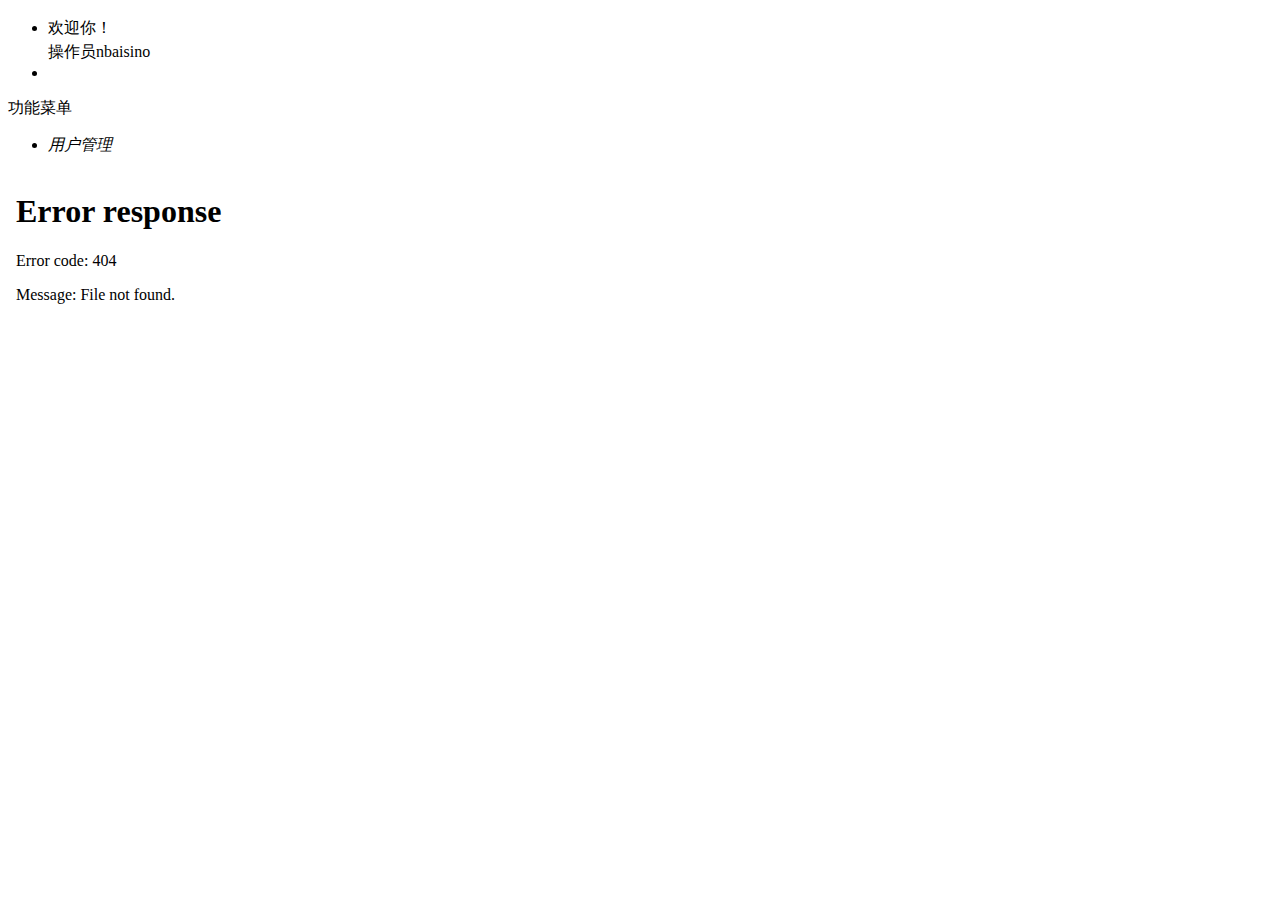
==== src/main/webapp/WEB-INF/views/index.html @ c48244df "新建项目" ====
<!DOCTYPE html>
<html lang="en" xmlns:th="http://www.thymeleaf.org">
<head>
    <meta charset="UTF-8">
    <title>高考志愿填报辅导系统</title>
    <link rel="stylesheet" type="text/css" href="/assets/edu/layui/css/layui.css">
    <link rel="stylesheet" type="text/css" href="/assets/edu/css/css.css">
    <script type="text/javascript" src="/assets/edu/jquery-1.11.3.js"></script>
    <script type="text/javascript" src="/assets/edu/layui/layui.js"></script>
    <script type="text/javascript" src="/assets/edu/js/index.js?v=201802131400"></script>
</head>
<body class="layui-layout-body">
<form name="ff" method="post">
    <div class="layui-layout layui-layout-admin">
        <div class="layui-header">
            <ul class="m-right">
                <li style="line-height: 24px; margin-right: 20px;" id="welUser">欢迎你！<br><span th:text="${session.user.getLoginRoleId()}">操作员</span><span th:text="${session.user.loginNickName}">nbaisino</span></li>
                <li class="close-container" onclick="loginout()" style="cursor:pointer;"><i class="iconfont m-close">&#xe60d;</i>
                </li>
            </ul>
        </div>

        <div class="layui-side bg-left">

            <div class="left-title">功能菜单</div>
            <div class="navBar layui-side-scroll" lay-filter="navTree"></div>
        </div>

        <div class="layui-body layui-form">
            <div class="layui-tab mar-tb0 m-container " lay-filter="bodyTab" id="top_tabs_box">
                <ul class="layui-tab-title layui-tab-mtitle top_tab pad-l10 fir-title" id="top_tabs">
                    <li class="layui-this" lay-id=""><cite>用户管理</cite></li>
                </ul>
                <div class="layui-tab-content clildFrame sec-title m-content">
                    <div class="layui-tab-item layui-show">
                        <iframe src="/user/" class="mframe" frameborder="no" scrolling="auto"
                                name="view2"></iframe>
                    </div>
                </div>
            </div>
        </div>
    </div>
    <script>

        var datas = [];
        layui.config({
            base: "js/"
        }).use(['element', 'layer', 'jquery'], function () {
            var $ = layui.jquery, element = layui.element; //导航的hover效果、二级菜单等功能，需要依赖element模块

            //加载菜单
            $(function () {
                // getUser();
                $.ajax({
                    url: "/systemFunction/lisUsertFunction",
                    type: "get",
                    dataType: "json",
                    success: function (data) {
                        if (data.code == 90000) {
                            datas = data.data;
                            var ulHtml = '<ul class="layui-nav layui-nav-tree" lay-filter="navTree">';
                            $.each(datas, function (i, e) {
                                if (e.parentId == '0') {
                                    var functionCode = e.functionCode;
                                    ulHtml += '<li class="layui-nav-item">';
                                    ulHtml += '<a href="javascript:void(0);">';
                                    ulHtml += '<cite>' + e.functionName + '</cite><span class="layui-nav-more"></span></a>';
                                    ulHtml += '<dl class="layui-nav-child">';
                                    $.each(datas, function (j, child) {
                                        if (functionCode == child.parentId) {
                                            ulHtml += '<dd><a href="javascript:void(0);" data-url=\"' + child.functionUrl + '\">' +
                                                '<cite>' + child.functionName + '</cite></a></dd>';
                                        }
                                    });
                                }
                                ulHtml += '</dl></li>';
                            });
                            ulHtml += '<span class="layui-nav-bar"></span></ul>';
                            $(".navBar").empty().html(ulHtml).height($(window).height() - 245);
                            //初始化菜单
                            element.init();
                            $(window).resize(function () {
                                $(".navBar").height($(window).height() - 245);
                            });

                            element.on('nav(navTree)', function (elem) {
                                if (elem.find("a").attr("data-url")) {
                                    //如果不存在子级
                                    if (elem.find("a").siblings().length == 0) {
                                        addTab(elem.find("a"));
                                        $("#hrefTab").html('<i class=\"iconfont\">&#xe626;</i>' + elem.find("a").find("cite").text());
                                        //go(elem.find("a").attr("data-url"));
                                    }
                                }
                            });
                        }
                    },
                    error: function (data) {

                    }
                })
            });
        });

        function getUser() {
            $.ajax({
                url: "/user/getUser",
                type: "get",
                dataType: "json",
                data: {
                    "date": new Date()
                },
                success: function (data) {
                    if (data.code == 90000) {
                        $("#welUser").html("欢迎你！<br>" + data.data.cnname);
                    } else if (result.code == 10000) {
                        layer.msg(result.msg);
                        top.location.href = "/login";
                    }
                },
                error: function (data) {

                }
            })
        }

        function loginout() {
            layer.confirm('确认要退出吗？', {
                btn: ['确定', '取消']//按钮
            }, function (index) {
                layer.close(index);
                out();
            });
        }

        function out() {
            $.ajax({
                url: "/login/logout",
                type: "get",
                dataType: "json",
                success: function (data) {
                    if (data.code == 90000) {
                        top.location.href = "/login";
                    }
                },
                error: function (data) {

                }
            })
        }
    </script>
</form>
</body>
</html>
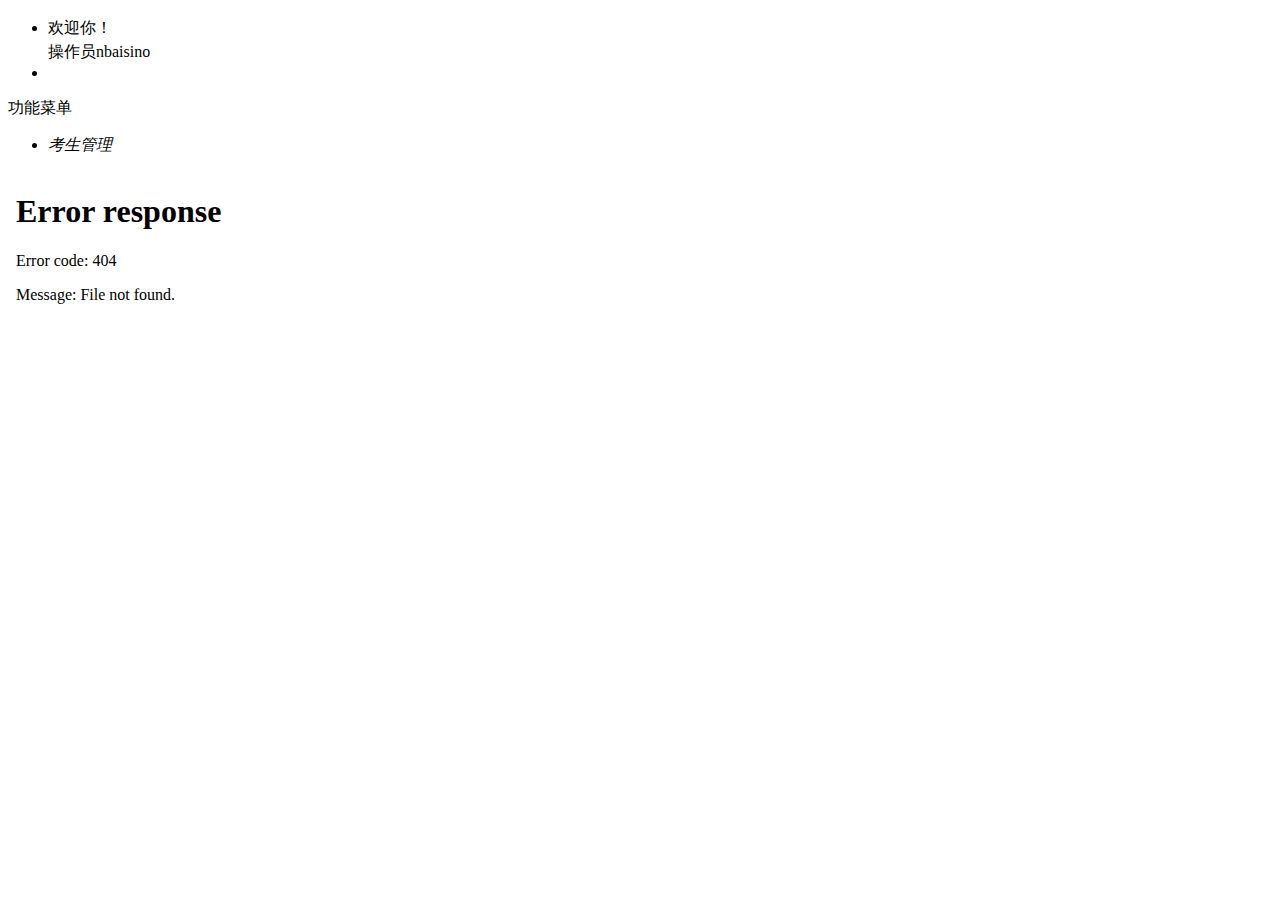
==== commit 1fbac5ba: "默认页面修改为考生管理" ====
--- a/src/main/webapp/WEB-INF/views/index.html
+++ b/src/main/webapp/WEB-INF/views/index.html
@@ -5,7 +5,7 @@
     <title>高考志愿填报辅导系统</title>
     <link rel="stylesheet" type="text/css" href="/assets/edu/layui/css/layui.css">
     <link rel="stylesheet" type="text/css" href="/assets/edu/css/css.css">
-    <script type="text/javascript" src="/assets/edu/jquery-1.11.3.js"></script>
+    <script type="text/javascript" src="/assets/edu/js/jquery-1.11.3.js"></script>
     <script type="text/javascript" src="/assets/edu/layui/layui.js"></script>
     <script type="text/javascript" src="/assets/edu/js/index.js?v=201802131400"></script>
 </head>
@@ -14,7 +14,9 @@
     <div class="layui-layout layui-layout-admin">
         <div class="layui-header">
             <ul class="m-right">
-                <li style="line-height: 24px; margin-right: 20px;" id="welUser">欢迎你！<br><span th:text="${session.user.getLoginRoleId()}">操作员</span><span th:text="${session.user.loginNickName}">nbaisino</span></li>
+                <li style="line-height: 24px; margin-right: 20px;" id="welUser">欢迎你！<br><span
+                        th:text="${session.user.loginRoleName}">操作员</span><span
+                        th:text="${session.user.loginNickName}">nbaisino</span></li>
                 <li class="close-container" onclick="loginout()" style="cursor:pointer;"><i class="iconfont m-close">&#xe60d;</i>
                 </li>
             </ul>
@@ -29,11 +31,11 @@
         <div class="layui-body layui-form">
             <div class="layui-tab mar-tb0 m-container " lay-filter="bodyTab" id="top_tabs_box">
                 <ul class="layui-tab-title layui-tab-mtitle top_tab pad-l10 fir-title" id="top_tabs">
-                    <li class="layui-this" lay-id=""><cite>用户管理</cite></li>
+                    <li class="layui-this" lay-id=""><cite>考生管理</cite></li>
                 </ul>
                 <div class="layui-tab-content clildFrame sec-title m-content">
                     <div class="layui-tab-item layui-show">
-                        <iframe src="/user/" class="mframe" frameborder="no" scrolling="auto"
+                        <iframe src="/candidate/" class="mframe" frameborder="no" scrolling="auto"
                                 name="view2"></iframe>
                     </div>
                 </div>
@@ -50,7 +52,6 @@
 
             //加载菜单
             $(function () {
-                // getUser();
                 $.ajax({
                     url: "/systemFunction/lisUsertFunction",
                     type: "get",
@@ -89,7 +90,6 @@
                                     if (elem.find("a").siblings().length == 0) {
                                         addTab(elem.find("a"));
                                         $("#hrefTab").html('<i class=\"iconfont\">&#xe626;</i>' + elem.find("a").find("cite").text());
-                                        //go(elem.find("a").attr("data-url"));
                                     }
                                 }
                             });
@@ -101,28 +101,6 @@
                 })
             });
         });
-
-        function getUser() {
-            $.ajax({
-                url: "/user/getUser",
-                type: "get",
-                dataType: "json",
-                data: {
-                    "date": new Date()
-                },
-                success: function (data) {
-                    if (data.code == 90000) {
-                        $("#welUser").html("欢迎你！<br>" + data.data.cnname);
-                    } else if (result.code == 10000) {
-                        layer.msg(result.msg);
-                        top.location.href = "/login";
-                    }
-                },
-                error: function (data) {
-
-                }
-            })
-        }
 
         function loginout() {
             layer.confirm('确认要退出吗？', {
